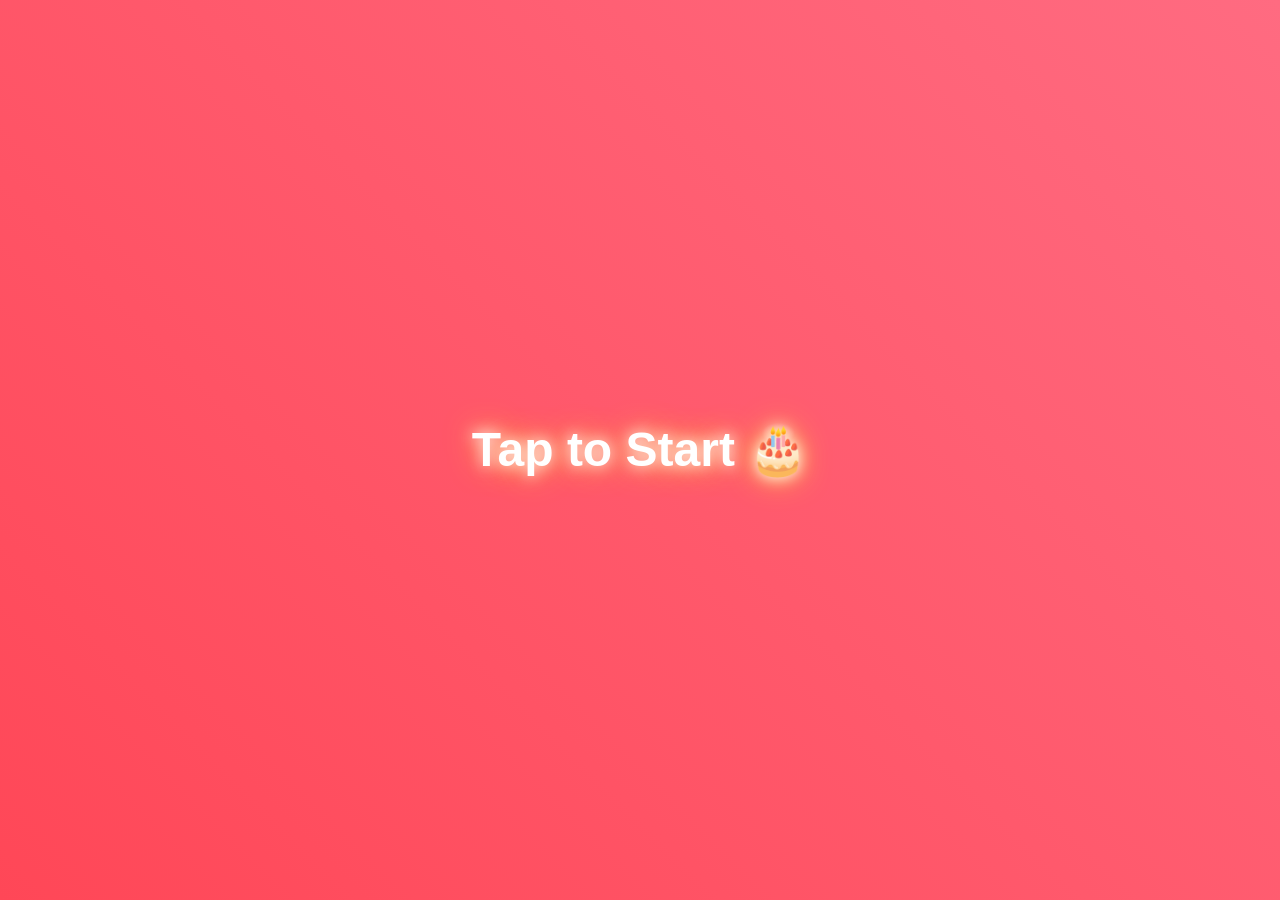
==== index.html @ 571c6a4f "Add files via upload" ====
<!DOCTYPE html>
<html lang="en">
<head>
  <meta charset="UTF-8">
  <meta name="viewport" content="width=device-width, initial-scale=1.0">
  <title>Prathish Kumar🎉</title>
  <link rel="stylesheet" href="style.css">
</head>
<body>

  <!-- Start Overlay -->
  <div id="start-overlay" onclick="startApp()">
    <h1>Tap to Start 🎂</h1>
  </div>

  <!-- Countdown -->
  <div id="countdown">
    <span id="timer">10</span>
  </div>

  <!-- Wish Section -->
  <div id="wish">
    <h1 id="wish-text"></h1>
    <button id="btn-card">🎂 Open Card</button>
  </div>

  <!-- Fireworks Canvas -->
  <canvas id="fireworks-canvas"></canvas>

  <!-- Background Music -->
  <audio id="music" src="birthday-song.mp3" loop></audio>
  <audio id="boomSound" src="boom.mp3"></audio>

  <script src="script.js"></script>
</body>
</html>
---- style.css ----
/* RESET */
body, html {
  margin: 0;
  padding: 0;
  background: black;
  color: white;
  font-family: Arial, sans-serif;
  overflow: hidden;
  transition: opacity 1s ease; /* for page fade */
}

/* START OVERLAY */
#start-overlay {
  position: fixed;
  width: 100%;
  height: 100%;
  background: linear-gradient(45deg, #ff4757, #ff6b81);
  display: flex;
  justify-content: center;
  align-items: center;
  z-index: 10;
  cursor: pointer;
}

#start-overlay h1 {
  font-size: 3rem;
  color: white;
  text-shadow: 0 0 15px #fff, 0 0 30px #ffd633;
  animation: pulse 2s infinite;
}

/* COUNTDOWN */
#countdown {
  display: none;
  justify-content: center;
  align-items: center;
  font-size: 6rem;
  height: 100vh;
  width: 100vw;
  position: fixed;
  top: 0;
  left: 0;
  z-index: 5;
  text-shadow: 0 0 20px #ffd633, 0 0 40px #ff4757;
}

/* Countdown animation */
.fade-in {
  animation: fadeInScale 1s ease;
}

@keyframes fadeInScale {
  from {
    opacity: 0;
    transform: scale(0.4);
  }
  to {
    opacity: 1;
    transform: scale(1);
  }
}

/* WISH SECTION */
#wish {
  display: none;
  flex-direction: column;
  justify-content: center;
  align-items: center;
  gap: 25px;
  height: 100vh;
  width: 100vw;
  position: fixed;
  top: 0;
  left: 0;
  z-index: 5;
  padding: 10px;
  box-sizing: border-box;
}

/* TEXT */
#wish-text {
  font-size: 3rem;
  text-align: center;
  text-shadow: 0 0 20px #ff4757, 0 0 40px #ffd633;
  animation: pulse 2s infinite;
}

/* 🎁 BUTTON (UPGRADED) */
#btn-card {
  display: none;
  position: absolute;
  bottom: 60px;
  left: 50%;
  transform: translateX(-50%);
  padding: 14px 30px;
  font-size: 18px;
  border: none;
  border-radius: 30px;
  background: linear-gradient(45deg, gold, #ffd633);
  color: black;
  cursor: pointer;
  box-shadow: 0 0 20px gold;
  transition: all 0.3s ease;
}

/* Hover effect */
#btn-card:hover {
  transform: translateX(-50%) scale(1.1);
  box-shadow: 0 0 35px gold;
}

/* FIREWORKS CANVAS */
#fireworks-canvas {
  position: fixed;
  top: 0;
  left: 0;
  width: 100%;
  height: 100%;
  z-index: 0;
}

/* ANIMATIONS */
@keyframes pulse {
  0%   { transform: scale(1); }
  50%  { transform: scale(1.08); }
  100% { transform: scale(1); }
}

/* 📱 MOBILE RESPONSIVE TWEAKS */
@media (max-width: 600px) {
  #start-overlay h1 {
    font-size: 2rem;
  }
  #countdown {
    font-size: 3rem;
  }
  #wish-text {
    font-size: 2rem;
    padding: 0 10px;
  }
  #btn-card {
    font-size: 16px;
    padding: 10px 20px;
    bottom: 30px;
    width: 80%;
  }
}
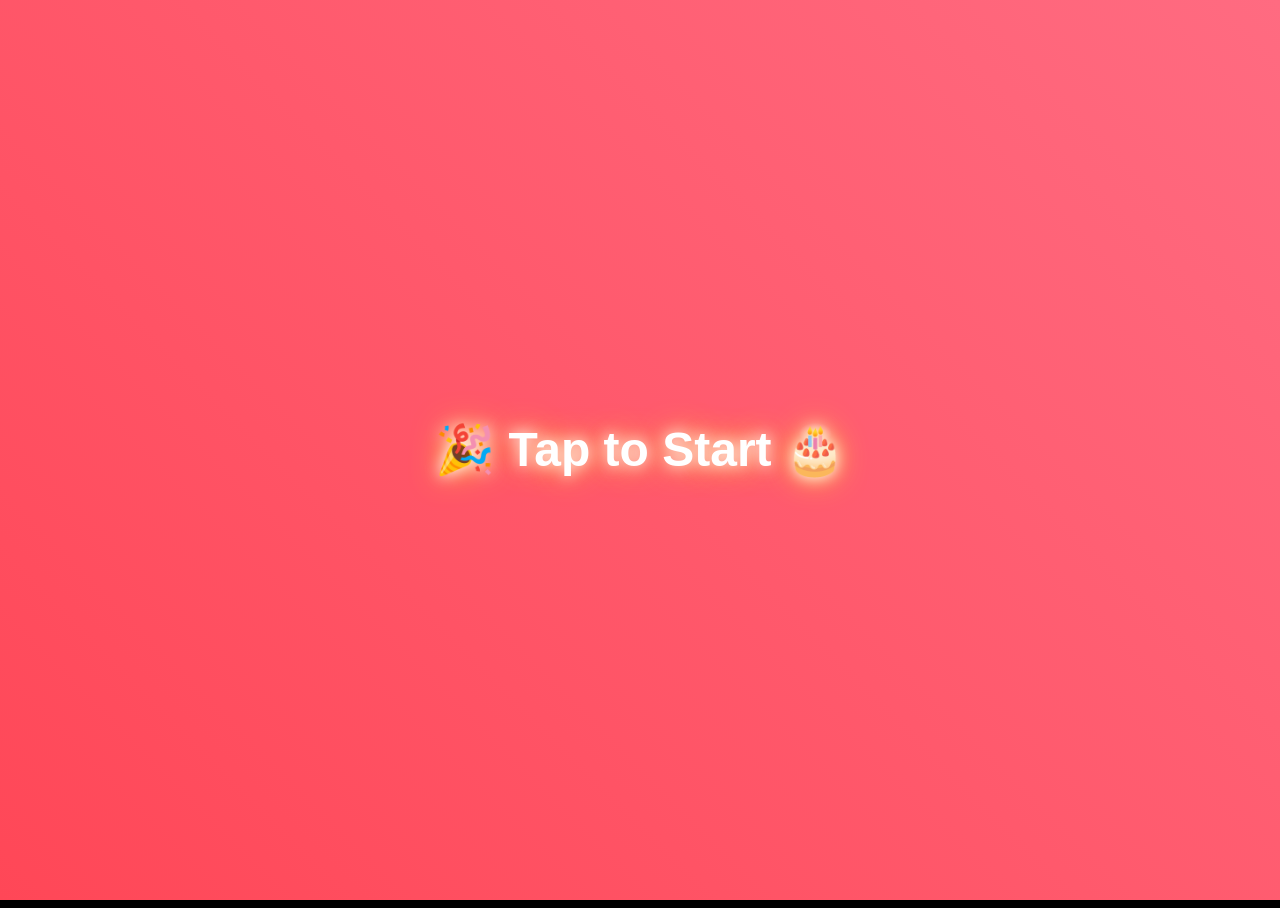
==== commit 0d413f44: "Refactor index.html for better audio handling Updated the HTML structure and added missing attribute" ====
--- a/index.html
+++ b/index.html
@@ -2,35 +2,45 @@
 <html lang="en">
 <head>
   <meta charset="UTF-8">
-  <meta name="viewport" content="width=device-width, initial-scale=1.0">
-  <title>Prathish Kumar🎉</title>
+
+  <!-- ✅ MOBILE FIX -->
+  <meta name="viewport" content="width=device-width, initial-scale=1.0, maximum-scale=1.0, user-scalable=no">
+
+  <title>Prathish Kumar 🎉</title>
   <link rel="stylesheet" href="style.css">
 </head>
+
 <body>
 
-  <!-- Start Overlay -->
-  <div id="start-overlay" onclick="startApp()">
-    <h1>Tap to Start 🎂</h1>
+  <!-- 🎬 START OVERLAY -->
+  <div id="start-overlay">
+    <h1>🎉 Tap to Start 🎂</h1>
   </div>
 
-  <!-- Countdown -->
+  <!-- ⏳ COUNTDOWN -->
   <div id="countdown">
     <span id="timer">10</span>
   </div>
 
-  <!-- Wish Section -->
-  <div id="wish">
-    <h1 id="wish-text"></h1>
+  <!-- 🎉 WISH SECTION -->
+  <div id="wish" style="display:none;">
+    <h1 id="wish-text">🎉 Happy Birthday PK 🎉</h1>
     <button id="btn-card">🎂 Open Card</button>
   </div>
 
-  <!-- Fireworks Canvas -->
+  <!-- 🎆 FIREWORKS -->
   <canvas id="fireworks-canvas"></canvas>
 
-  <!-- Background Music -->
-  <audio id="music" src="birthday-song.mp3" loop></audio>
-  <audio id="boomSound" src="boom.mp3"></audio>
+  <!-- 🎧 AUDIO (🔥 VERY IMPORTANT FIX) -->
+  <audio id="music" loop playsinline preload="auto">
+    <source src="birthday-song.mp3" type="audio/mpeg">
+  </audio>
+
+  <audio id="boomSound" playsinline preload="auto">
+    <source src="boom.mp3" type="audio/mpeg">
+  </audio>
 
   <script src="script.js"></script>
+
 </body>
-</html>+</html>
--- a/style.css
+++ b/style.css
@@ -1,58 +1,81 @@
-/* RESET */
-body, html {
+```css
+/* =======================
+   🔧 GLOBAL RESET
+======================= */
+* {
   margin: 0;
   padding: 0;
+  box-sizing: border-box;
+}
+
+html, body {
   background: black;
   color: white;
   font-family: Arial, sans-serif;
+
+  height: 100%;
+  width: 100%;
+
   overflow: hidden;
-  transition: opacity 1s ease; /* for page fade */
+  -webkit-tap-highlight-color: transparent;
+
+  transition: opacity 1s ease;
 }
 
-/* START OVERLAY */
+/* =======================
+   🎬 START OVERLAY
+======================= */
 #start-overlay {
   position: fixed;
-  width: 100%;
-  height: 100%;
+  inset: 0;
+
   background: linear-gradient(45deg, #ff4757, #ff6b81);
+
   display: flex;
   justify-content: center;
   align-items: center;
+
   z-index: 10;
   cursor: pointer;
 }
 
 #start-overlay h1 {
-  font-size: 3rem;
+  font-size: clamp(1.8rem, 5vw, 3rem);
+  text-align: center;
   color: white;
+
   text-shadow: 0 0 15px #fff, 0 0 30px #ffd633;
   animation: pulse 2s infinite;
 }
 
-/* COUNTDOWN */
+/* =======================
+   ⏳ COUNTDOWN
+======================= */
 #countdown {
-  display: none;
+  display: none; /* ✅ controlled by JS */
+
+  position: fixed;
+  inset: 0;
+
   justify-content: center;
   align-items: center;
-  font-size: 6rem;
-  height: 100vh;
-  width: 100vw;
-  position: fixed;
-  top: 0;
-  left: 0;
+
+  font-size: clamp(3rem, 10vw, 6rem);
+
   z-index: 5;
+
   text-shadow: 0 0 20px #ffd633, 0 0 40px #ff4757;
 }
 
-/* Countdown animation */
+/* animation */
 .fade-in {
-  animation: fadeInScale 1s ease;
+  animation: fadeInScale 0.8s ease;
 }
 
 @keyframes fadeInScale {
   from {
     opacity: 0;
-    transform: scale(0.4);
+    transform: scale(0.5);
   }
   to {
     opacity: 1;
@@ -60,88 +83,115 @@
   }
 }
 
-/* WISH SECTION */
+/* =======================
+   🎉 WISH SECTION
+======================= */
 #wish {
   display: none;
+
+  position: fixed;
+  inset: 0;
+
   flex-direction: column;
   justify-content: center;
   align-items: center;
-  gap: 25px;
-  height: 100vh;
-  width: 100vw;
-  position: fixed;
-  top: 0;
-  left: 0;
+
+  gap: 20px;
+  padding: 20px;
+  text-align: center;
+
   z-index: 5;
-  padding: 10px;
-  box-sizing: border-box;
 }
 
-/* TEXT */
 #wish-text {
-  font-size: 3rem;
-  text-align: center;
+  font-size: clamp(1.8rem, 5vw, 3rem);
+
   text-shadow: 0 0 20px #ff4757, 0 0 40px #ffd633;
+
   animation: pulse 2s infinite;
 }
 
-/* 🎁 BUTTON (UPGRADED) */
+/* =======================
+   🎁 BUTTON
+======================= */
 #btn-card {
   display: none;
-  position: absolute;
-  bottom: 60px;
+
+  position: fixed;
+  bottom: 20px;
   left: 50%;
   transform: translateX(-50%);
-  padding: 14px 30px;
-  font-size: 18px;
+
+  padding: 12px 25px;
+  font-size: 16px;
+
   border: none;
   border-radius: 30px;
+
   background: linear-gradient(45deg, gold, #ffd633);
   color: black;
+
   cursor: pointer;
   box-shadow: 0 0 20px gold;
+
   transition: all 0.3s ease;
+
+  width: 80%;
+  max-width: 250px;
+
+  z-index: 6; /* above canvas */
 }
 
-/* Hover effect */
 #btn-card:hover {
-  transform: translateX(-50%) scale(1.1);
-  box-shadow: 0 0 35px gold;
+  transform: translateX(-50%) scale(1.08);
+  box-shadow: 0 0 30px gold;
 }
 
-/* FIREWORKS CANVAS */
+/* =======================
+   🎆 FIREWORK CANVAS
+======================= */
 #fireworks-canvas {
   position: fixed;
-  top: 0;
-  left: 0;
+  inset: 0;
+
   width: 100%;
   height: 100%;
+
   z-index: 0;
 }
 
-/* ANIMATIONS */
+/* =======================
+   ✨ ANIMATIONS
+======================= */
 @keyframes pulse {
   0%   { transform: scale(1); }
   50%  { transform: scale(1.08); }
   100% { transform: scale(1); }
 }
 
-/* 📱 MOBILE RESPONSIVE TWEAKS */
+/* =======================
+   📱 MOBILE OPTIMIZATION
+======================= */
 @media (max-width: 600px) {
+
   #start-overlay h1 {
-    font-size: 2rem;
+    font-size: 1.6rem;
+    padding: 0 10px;
   }
+
   #countdown {
     font-size: 3rem;
   }
+
   #wish-text {
-    font-size: 2rem;
-    padding: 0 10px;
+    font-size: 1.6rem;
   }
+
   #btn-card {
-    font-size: 16px;
+    font-size: 14px;
     padding: 10px 20px;
-    bottom: 30px;
-    width: 80%;
+    bottom: 15px;
   }
 }
+```
+
